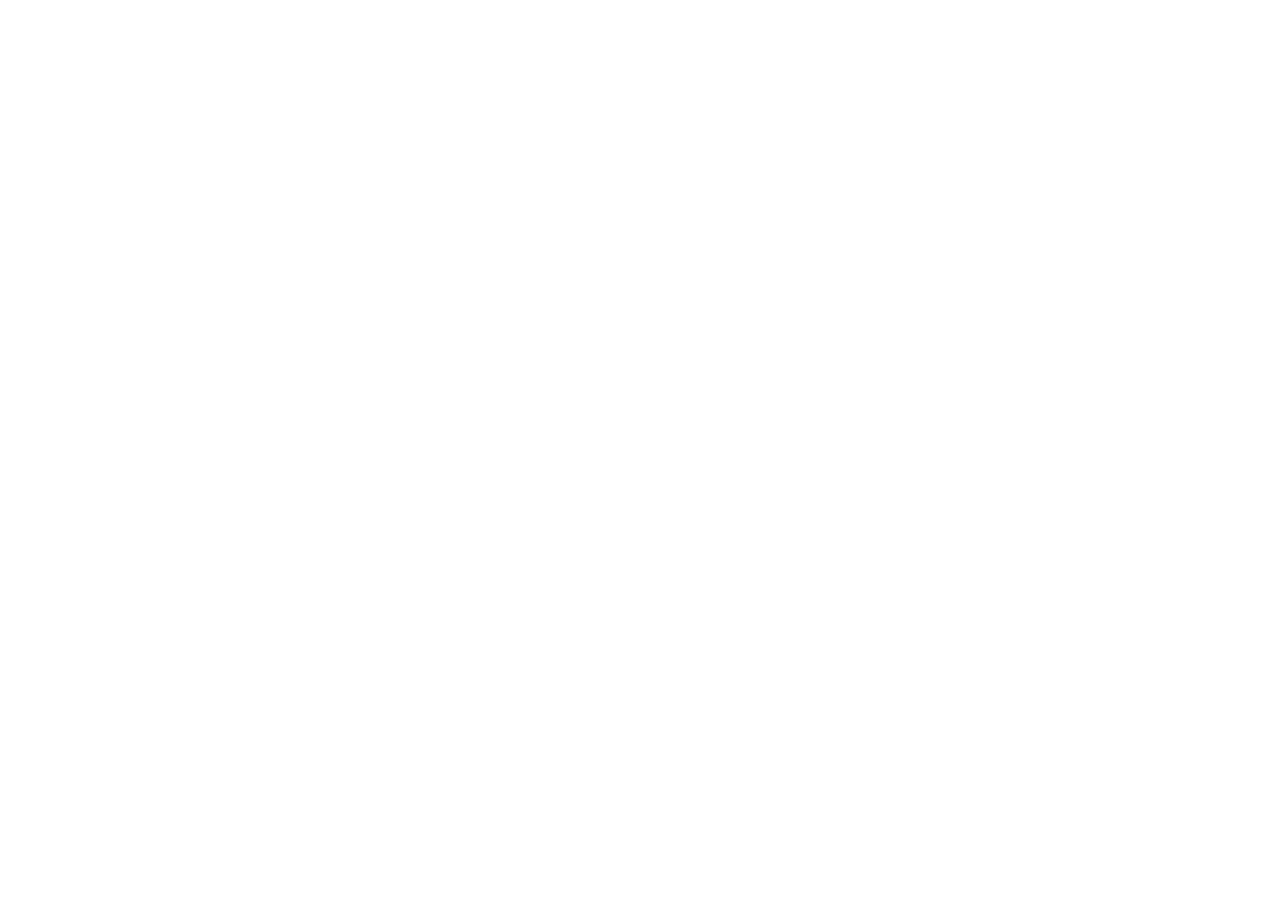
==== hannacska/index.html @ 1b9879f9 "center" ====
<!DOCTYPE html>
<html lang="en">
<head>
	<meta charset="UTF-8">
	<title>Hannacskanak szuletesnapjara</title>
	<meta property="og:title" content="Hannacskanak szuletesnapjara">
	<meta property="og:type" content="website">
	<meta property="og:url" content="http://zoltanseer.info/hannacska">
	<meta property="og:image" content="http://subtlepatterns.com/patterns/sativa.png">
	<style>
		body {
			background: url(http://subtlepatterns.com/patterns/sativa.png) repeat;
		}
		#wrap {
			width: 1200px;
			margin: 0 auto;
			padding-top: 70px;
			text-align: center;
		}
	</style>
</head>
<body>
	<div id="wrap">
		<iframe src="http://slide.ly/embed/63e0601a229857d09cf7173308ca1e14/autoplay/0" width="720" height="405" frameborder="0" scrolling="no" allowfullscreen></iframe>
	</div>
</body>
</html>
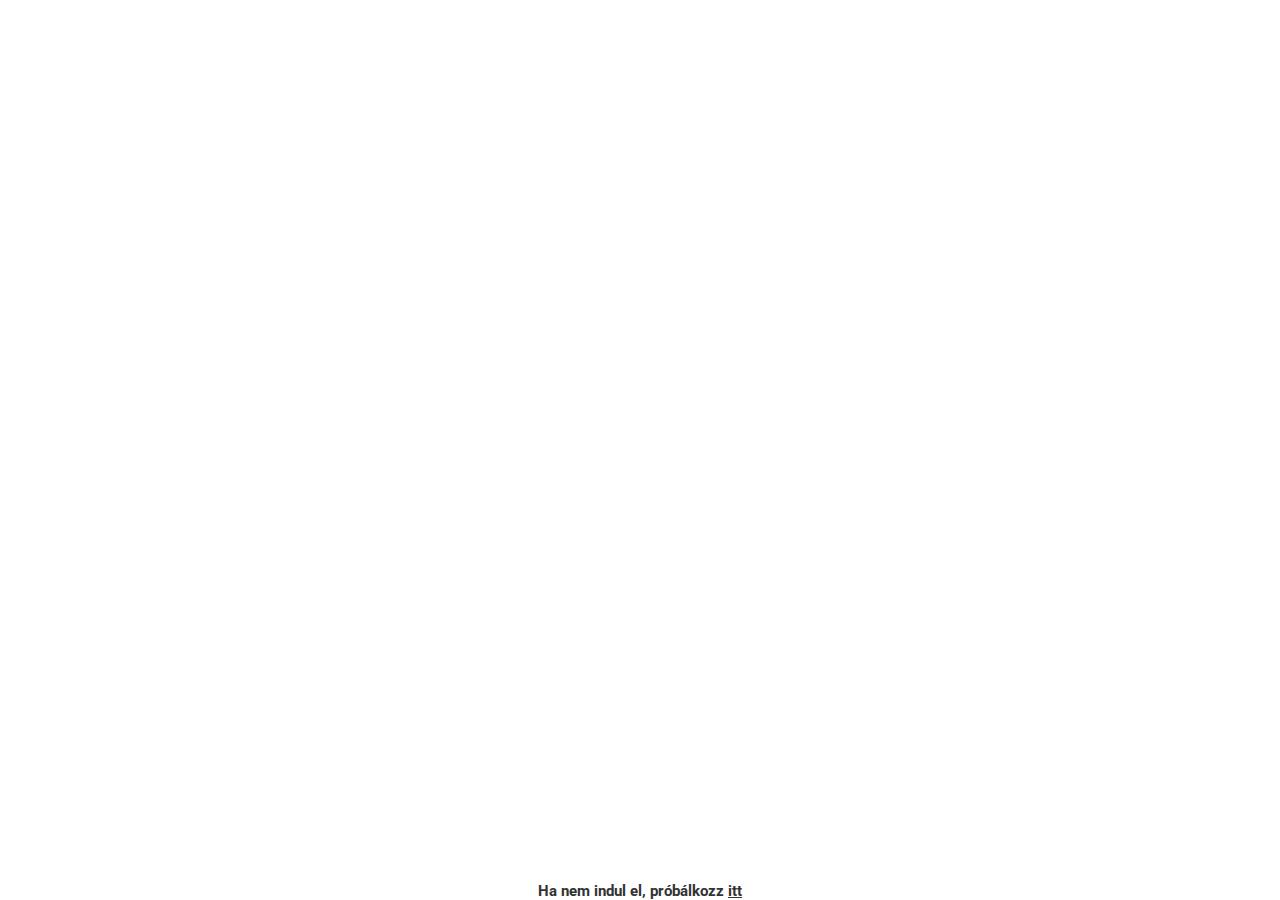
==== commit 249367d6: "Fallback" ====
--- a/hannacska/index.html
+++ b/hannacska/index.html
@@ -3,13 +3,24 @@
 <head>
 	<meta charset="UTF-8">
 	<title>Hannacskanak szuletesnapjara</title>
+	<link href='http://fonts.googleapis.com/css?family=Roboto:300' rel='stylesheet' type='text/css'>
 	<meta property="og:title" content="Hannacskanak szuletesnapjara">
 	<meta property="og:type" content="website">
 	<meta property="og:url" content="http://zoltanseer.info/hannacska">
 	<meta property="og:image" content="http://subtlepatterns.com/patterns/sativa.png">
 	<style>
+		html,body,h1 {
+			margin: 0;
+			padding: 0;
+		}
+		html,body {
+			height: 100%;
+		}
 		body {
 			background: url(http://subtlepatterns.com/patterns/sativa.png) repeat;
+			font-family: 'Roboto', sans-serif;
+			font-weight: 300;
+			position: relative;
 		}
 		#wrap {
 			width: 1200px;
@@ -17,11 +28,26 @@
 			padding-top: 70px;
 			text-align: center;
 		}
+		h1 {
+			display: block;
+			width: 100%;
+			text-align: center;
+			position: absolute;
+			left: 0;
+			bottom: 0;
+			font-size: 15px;
+			color: #333;
+		}
+		a {
+			color: #333;
+			text-decoration: underline;
+		}
 	</style>
 </head>
 <body>
 	<div id="wrap">
 		<iframe src="http://slide.ly/embed/63e0601a229857d09cf7173308ca1e14/autoplay/0" width="720" height="405" frameborder="0" scrolling="no" allowfullscreen></iframe>
 	</div>
+	<h1>Ha nem indul el, próbálkozz <a href="http://slide.ly/view/63e0601a229857d09cf7173308ca1e14" target="_blank">itt</a></h1>
 </body>
 </html>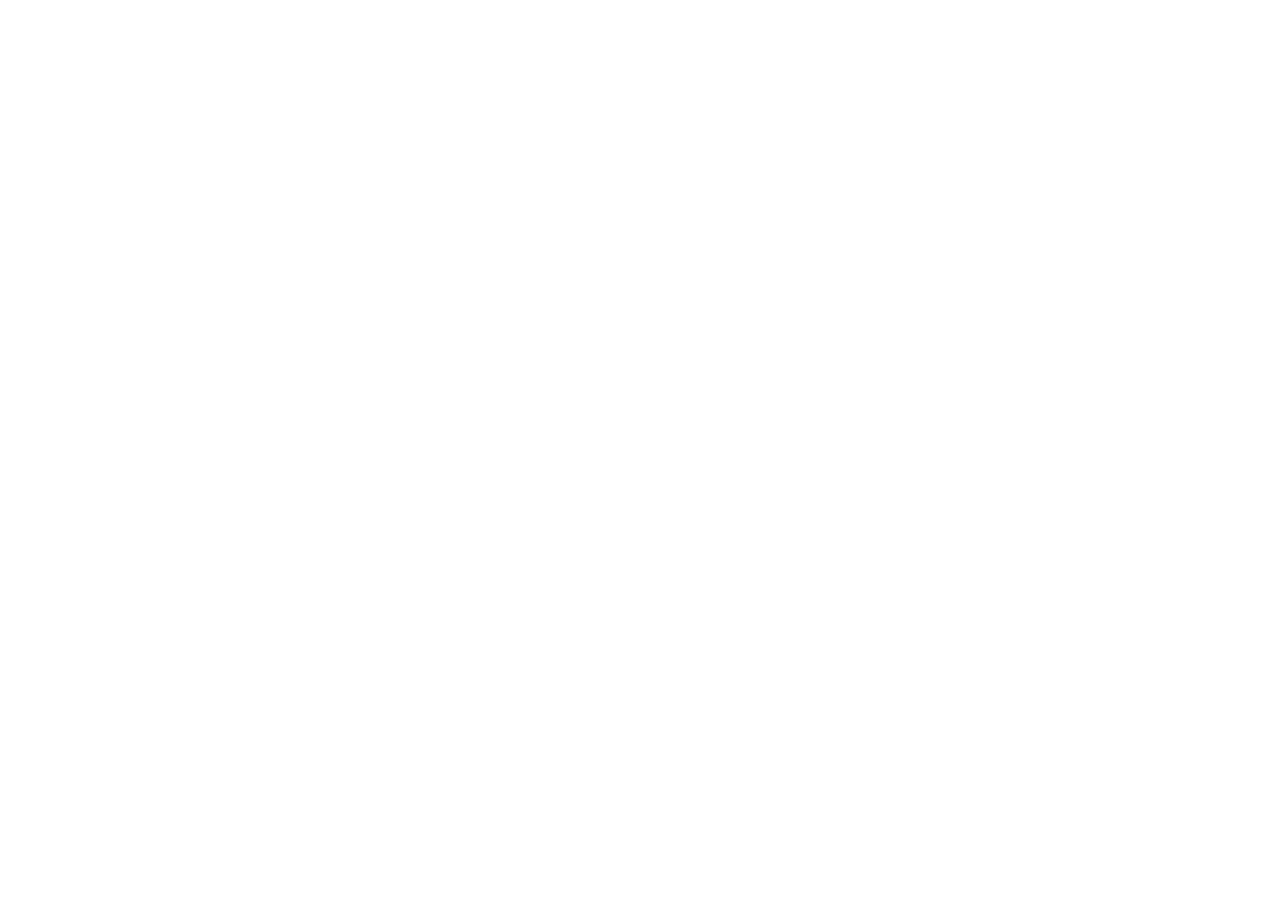
==== commit 1aa15c99: "Mobile fallback" ====
--- a/hannacska/index.html
+++ b/hannacska/index.html
@@ -4,6 +4,7 @@
 	<meta charset="UTF-8">
 	<title>Hannacskanak szuletesnapjara</title>
 	<link href='http://fonts.googleapis.com/css?family=Roboto:300' rel='stylesheet' type='text/css'>
+	<meta name="viewport" content="initial-scale=1, maximum-scale=1">
 	<meta property="og:title" content="Hannacskanak szuletesnapjara">
 	<meta property="og:type" content="website">
 	<meta property="og:url" content="http://zoltanseer.info/hannacska">
@@ -29,18 +30,13 @@
 			text-align: center;
 		}
 		h1 {
-			display: block;
-			width: 100%;
+			font-size: 30px;
+			color: #666;
+			text-transform: uppercase;
 			text-align: center;
-			position: absolute;
-			left: 0;
-			bottom: 0;
-			font-size: 15px;
-			color: #333;
 		}
-		a {
-			color: #333;
-			text-decoration: underline;
+		.mobile {
+			display: none;
 		}
 	</style>
 </head>
@@ -48,6 +44,19 @@
 	<div id="wrap">
 		<iframe src="http://slide.ly/embed/63e0601a229857d09cf7173308ca1e14/autoplay/0" width="720" height="405" frameborder="0" scrolling="no" allowfullscreen></iframe>
 	</div>
-	<h1>Ha nem indul el, próbálkozz <a href="http://slide.ly/view/63e0601a229857d09cf7173308ca1e14" target="_blank">itt</a></h1>
+	<div class="mobile">
+		<h1>'Anyuci' nem hagyta 'apucit' kibontakozni, így csak számítogépen nézhető meg a videó.</h1>
+	</div>
+	
+	<script src="//cdnjs.cloudflare.com/ajax/libs/jquery/2.1.1/jquery.min.js"></script>
+	<script>
+		$(document).ready(function () {
+			if( /Android|webOS|iPhone|iPad|iPod|BlackBerry|IEMobile|Opera Mini/i.test(navigator.userAgent) ) {
+			 	$('#wrap').hide();
+			 	$('.mobile').show();
+			}
+		});
+	</script>
+
 </body>
 </html>